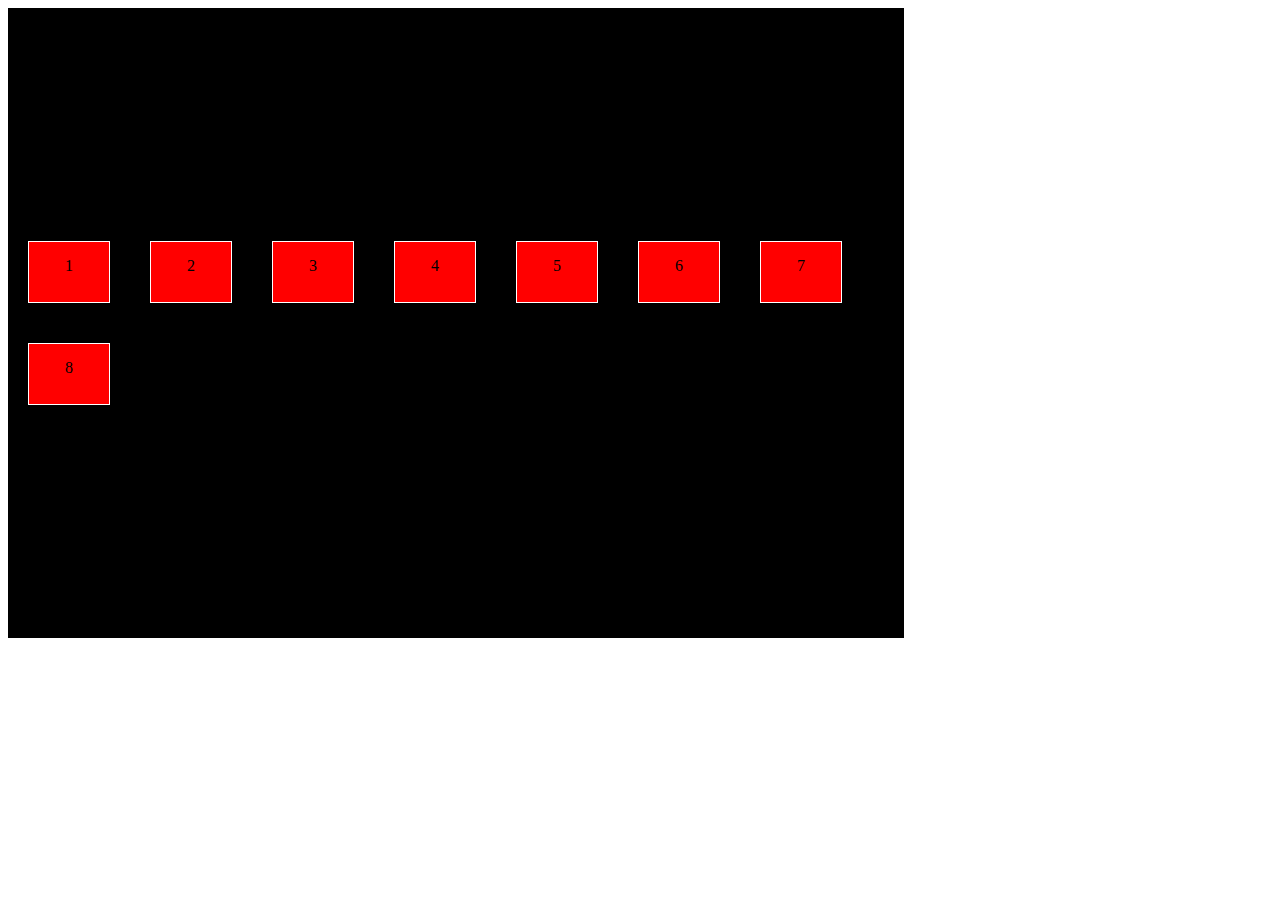
==== flexbox/teste01/quebra-de-linha.html @ fb6f8495 "primeiro teste de flexbox" ====
<!DOCTYPE html>
<html lang="pt-br">
<head>
    <meta charset="UTF-8">
    <meta name="viewport" content="width=device-width, initial-scale=1.0">
    <title>Quebra de Linha</title>
    <style>
        body{
            height: 100vh;
            width: 100vw;
        }
        div#container{
            background-color: black;
            height: 70vh;
            width: 70vw;
            display: flex;
            justify-content: flex-start;
            
            flex-flow: row wrap;
            align-content: center;
        }
        div.itens{
            margin: 20px;
            height: 60px;
            background-color: red;
            border: 1px solid white;
            text-align: center;
            vertical-align: middle;
            line-height: 3em;
            flex: 0 0 80px;
        }

       /* div.itens:first-child{
            
        } */
    </style>
</head>
<body>
    <div id="container">
        <div class="itens">1</div>
        <div class="itens">2</div>
        <div class="itens">3</div>
        <div class="itens">4</div>
        <div class="itens">5</div>
        <div class="itens">6</div>
        <div class="itens">7</div>
        <div class="itens">8</div>
    </div>
</body>
</html>
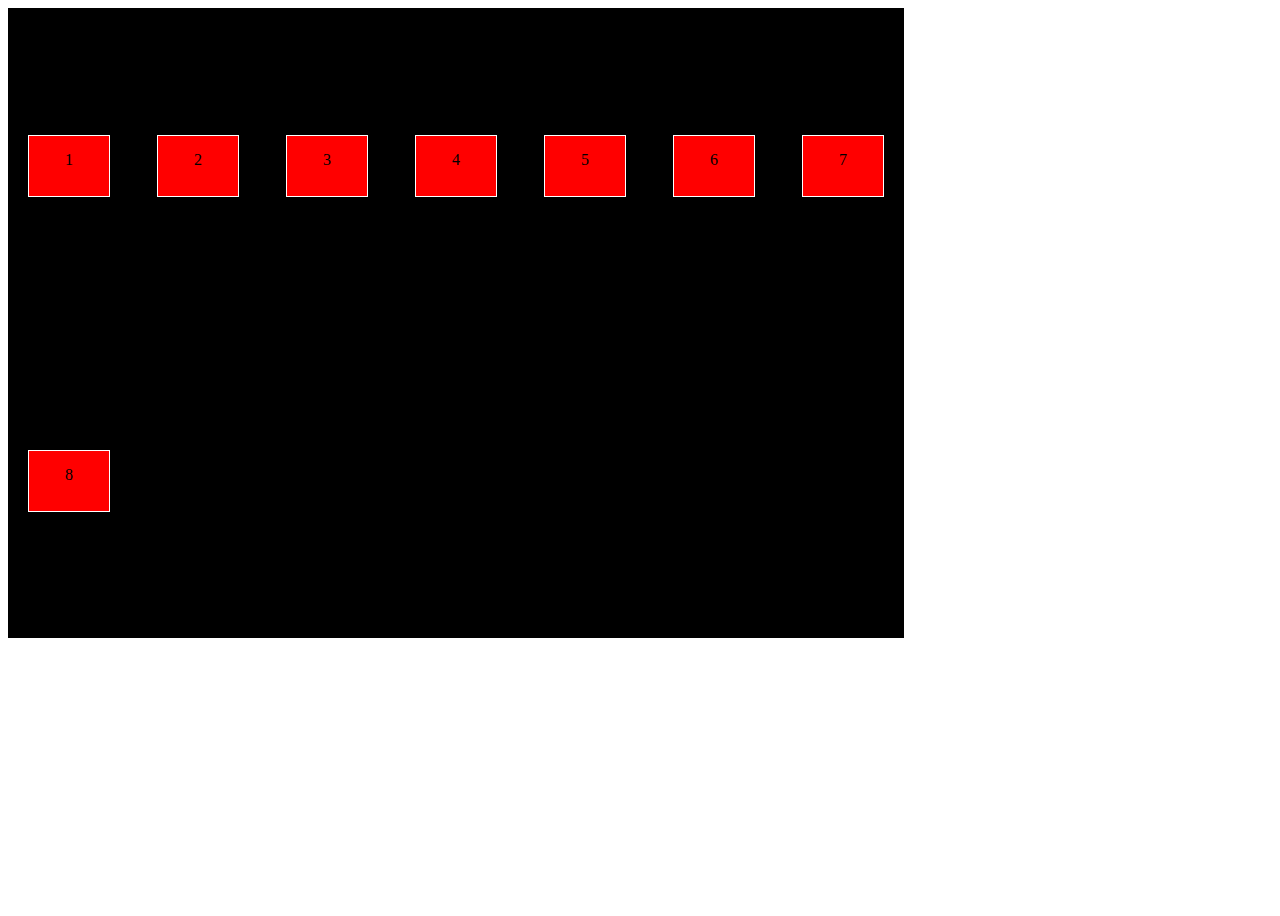
==== commit a5a8e8b0: "teste 02" ====
--- a/flexbox/teste01/quebra-de-linha.html
+++ b/flexbox/teste01/quebra-de-linha.html
@@ -14,10 +14,10 @@
             height: 70vh;
             width: 70vw;
             display: flex;
-            justify-content: flex-start;
+            justify-content: space-between;
+            align-items: center;
+            flex-flow: row wrap;
             
-            flex-flow: row wrap;
-            align-content: center;
         }
         div.itens{
             margin: 20px;
